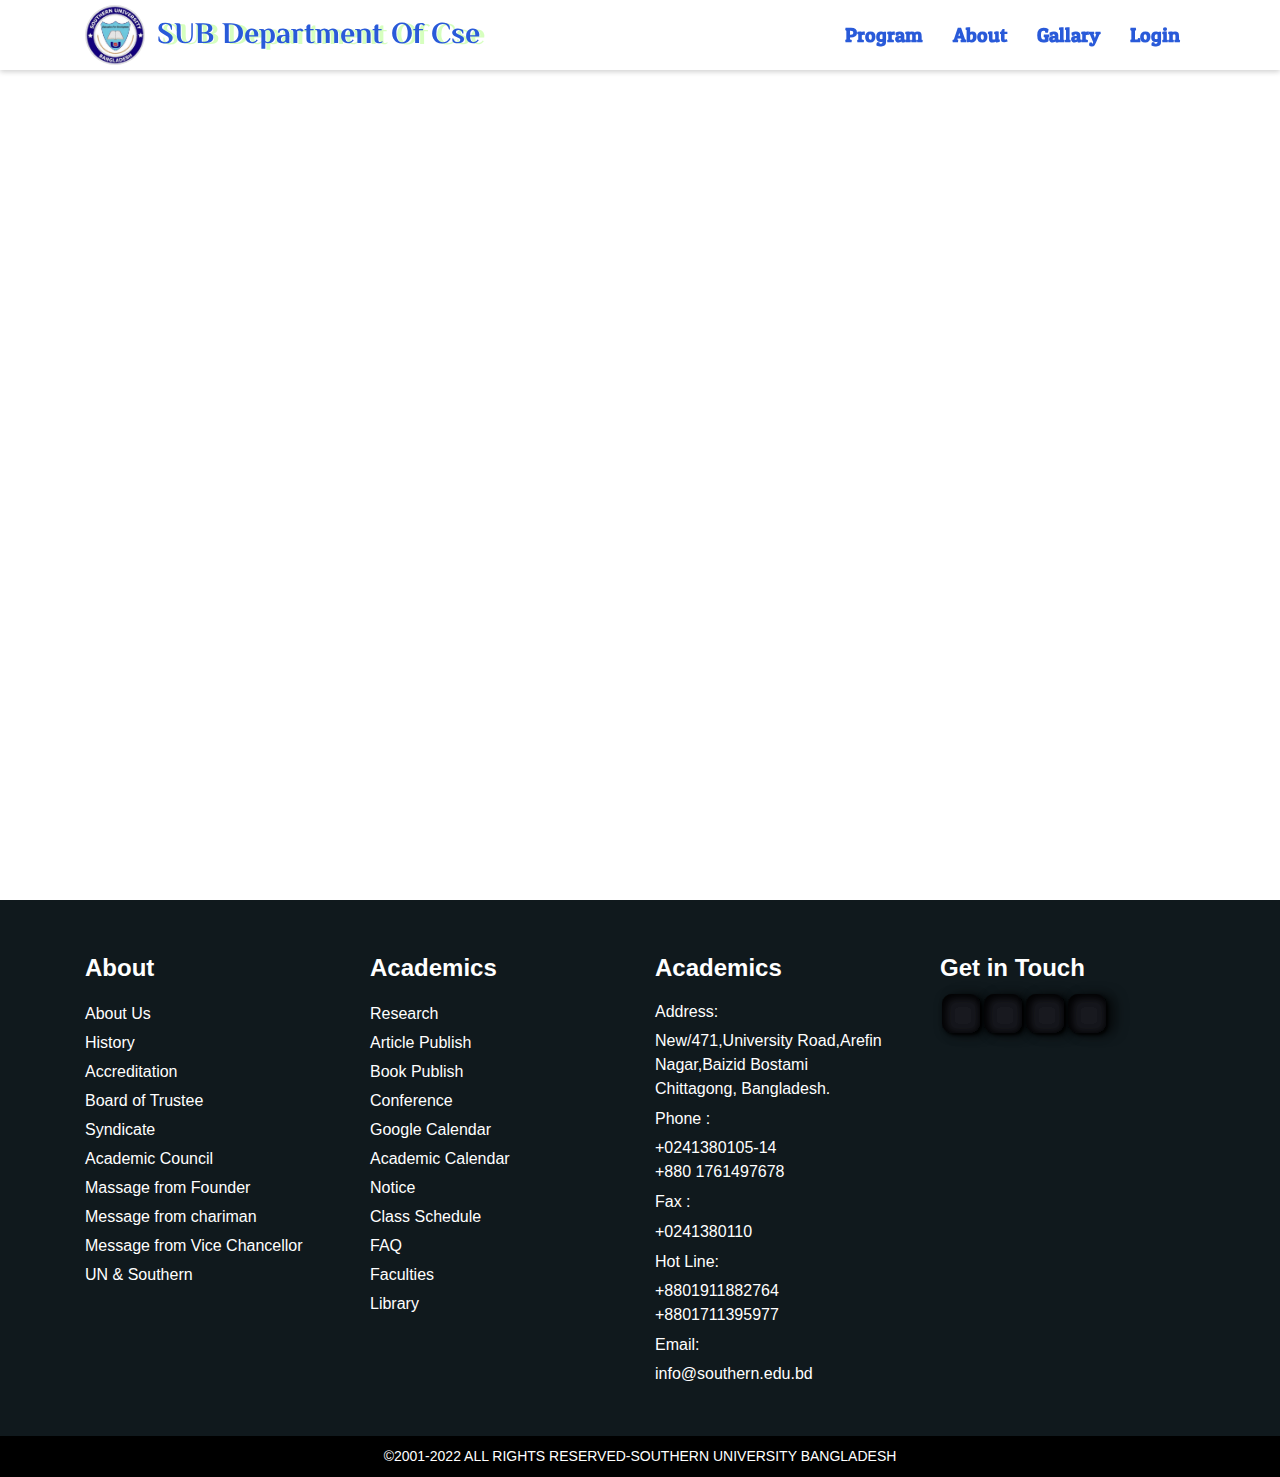
==== about.html @ 6abc4e4c "first commit" ====
<!DOCTYPE html>
<html lang="en">
  <head>
    <meta charset="UTF-8" />
    <meta http-equiv="X-UA-Compatible" content="IE=edge" />
    <meta name="viewport" content="width=device-width, initial-scale=1.0" />
    <link rel="stylesheet" href="./bootstrap-4.6.2-dist/css/bootstrap.min.css" />
    <link rel="stylesheet" href="./Css/style.css" />
    <link
      rel="shortcut icon"
      href="./img/WhatsApp-Image-2022-04-05-at-12.04.49-PM.jpeg"
      type="image/x-icon"
    />
    <link rel="stylesheet" href="./Css/swiper-bundle.min.css" />
    <link rel="stylesheet" href="./slick-1.8.1/slick/slick.css" />
    <link rel="stylesheet" href="./slick-1.8.1/slick/slick-theme.css" />
    <link rel="stylesheet" href="https://cdnjs.cloudflare.com/ajax/libs/font-awesome/4.6.0/css/font-awesome.min.css" integrity="sha512-I8lSB676wT2jGSNnvIhbYGqHMiZOc0+cl18soJSWPvJCkGm8xnTcXZafn2xTf1woMXz1AY3Z1Vd/qAPvjXB4Kw==" crossorigin="anonymous" referrerpolicy="no-referrer" />
   <link rel="stylesheet" href="./Css/aos.css">
    <title>Southern University Bangladesh (CSE)</title>
  </head>
  <body>
    <!-- ---------Start Navbar Component--------- -->

    <div class="navbar-wrapper">
      <div class="container">
        <nav class="navbar navbar-expand-md p-0">
          <a class="navbar-brand" href="index.html">
            <img
              src="./img/WhatsApp-Image-2022-04-05-at-12.04.49-PM.jpeg"
              class="logo"
              alt="logo"
            />
            <span class="logoTxt mt-5">SUB Department Of Cse</span>
          </a>

          <button
            class="navbar-toggler"
            type="button"
            data-toggle="collapse"
            data-target="#navbarSupportedContent"
            aria-controls="navbarSupportedContent"
            aria-expanded="false"
            aria-label="Toggle navigation"
          >
            <span class="navbar-toggler-icon"></span>
          </button>

          <div class="collapse navbar-collapse" id="navbarSupportedContent">
            <ul class="navbar-nav ml-auto navList">
              <li>
                <a href="./Program.html" class="navLinks">Program</a>
              </li>
              <li>
                <a href="about.html" class="navLinks">About</a>
              </li>
              <li>
                <a href="gallary.html" class="navLinks">Gallary</a>
              </li>
              <li>
                <a href="login.html" class="navLinks">Login</a>
              </li>
            
            </ul>
          </div>
        </nav>
      </div>
    </div>

    <!-- ---------End Navbar Component--------- -->


 <!-- ----------start About --------- -->


 <div class="aboutWrapper">

  
 </div>


 <!-- ----------End About --------- -->






     <!-- ---------------- Footer SECTION Start ---------- -->

     <div class="footerWrapper">
        <div class="container">
          <div class="row">
            <div class="col-3">
              <p class="FooterTitle">About</p>
              <div class="footerDescription">
                <a href="#">About Us </a>
  
                <a href="#">History </a>
  
                <a href="#">Accreditation </a>
  
                <a href="#">Board of Trustee </a>
  
                <a href="#">Syndicate </a>
  
                <a href="#"> Academic Council </a>
  
                <a href="#">Massage from Founder </a>
  
                <a href="#"> Message from chariman </a>
  
                <a href="#">Message from Vice Chancellor </a>
  
                <a href="#"> UN & Southern </a>
              </div>
            </div>
            <div class="col-3">
  
              <p class="FooterTitle">Academics</p>
              <div class="footerDescription">
                <a href="#">  Research</a>
  
                <a href="#">Article Publish</a>
  
                <a href="#">Book Publish </a>
  
                <a href="#">Conference </a>
  
                <a href="#">Google Calendar </a>
  
                <a href="#">Academic Calendar </a>
  
                <a href="#"> Notice </a>
  
                <a href="#"> Class Schedule </a>
  
                <a href="#">FAQ </a>
  
                <a href="#">  Faculties </a>
                <a href="#">  Library </a>
              </div>
            </div>
            <div class="col-3">
              <p class="FooterTitle">Academics</p>
              <div class="footerAddress">
                <h6 class="mt-2"> Address:</h6>
                <p  class="p-0 m-0">New/471,University Road,Arefin</p>
                <p class="p-0 m-0">Nagar,Baizid Bostami</p>
                <p class="p-0 m-0">Chittagong, Bangladesh.</p>
  
                <h6 class="mt-2"> Phone :</h6>
                <p class="p-0 m-0">+0241380105-14</p>
                <p class="p-0 m-0">+880 1761497678</p>
                
                <h6 class="mt-2">Fax : </h6>
                <p class="p-0 m-0">+0241380110</p>
  
                <h6 class="mt-2">Hot Line:</h6>
                <p class="p-0 m-0">+8801911882764</p>
                <p class="p-0 m-0"> +8801711395977</p>
  
                <h6 class="mt-2">Email:</h6>
               <p class="p-0 m-0">info@southern.edu.bd</p>
                
  
            </div>
         
          </div>
          <div class="col-3">
  
            <p class="FooterTitle">Get in Touch</p>
  
            <div className="socialLink">
              <a href="#">
             
                <i class="fa fa-facebook-square" id="facebook" aria-hidden="true"></i>
              </a>
              <a href="#">
                
                <i class="fa fa-youtube" id="apple" aria-hidden="true"></i>
              </a>
              <a href="#">
               
                <i class="fa fa-linkedin-square" id="github" aria-hidden="true"></i>
              </a>
              <a href="#">
               
                <i class="fa fa-instagram" id="twitter" aria-hidden="true"></i>
              </a>
            </div>
            <div class="footerAddressMap">
              <iframe src="https://www.google.com/maps/embed?pb=!1m18!1m12!1m3!1d461.1446473408198!2d91.80197487024631!3d22.385431305525525!2m3!1f0!2f0!3f0!3m2!1i1024!2i768!4f13.1!3m3!1m2!1s0x30acd9fa1882e0d5%3A0xe2bdee88569428e1!2sSouthern%20University%20Bangladesh!5e0!3m2!1sen!2sbd!4v1669306407515!5m2!1sen!2sbd" width="100%" height="300" style="border:0;" allowfullscreen="" loading="lazy" referrerpolicy="no-referrer-when-downgrade"></iframe>
              
            </div>
  
          </div>
        </div>
      </div>
      </div>
      <!-- ---------------- Footer SECTION End ---------- -->
  
  
      <!-- ---------------- copyRight SECTION Start ---------- -->
  
      <div class="copyRight">
        <p class="m-0">©2001-2022 ALL RIGHTS RESERVED-SOUTHERN UNIVERSITY BANGLADESH</p>
        </div>
      <!-- ---------------- copyRight SECTION End ---------- -->
      <!-- ---------ALL JS FILE + LIBRARY--------- -->
      <script src="./bootstrap-4.6.2-dist/js/bootstrap.bundle.min.js"></script>
      <script src="./JS/Jquery.js"></script>
      <script src="./JS/jquery.ripples-master/dist/jquery.ripples-min.js"></script>
      <script src="./JS/swiper-bundle.min.js"></script>
      <script src="./slick-1.8.1/slick/slick.min.js"></script>
      <script src="./JS/aos.js"></script>
      
      <script src="./JS/app.js"></script>
    </body>
  </html>
---- Css/style.css ----
/* ------GOOGLE FONT ----- */

@font-face {
    font-family: Courgette;
    src: url("../Font/ElMessiri-VariableFont_wght.ttf");
}
@font-face {
    font-family: PatuaOne;
    src: url("../Font/PatuaOne-Regular.ttf");
}


/* -----MAIN CSS---- */

*{
    margin: 0;
    padding: 0;
    box-sizing: border-box;
}

::-webkit-scrollbar {
    width: 0.8rem;
}

::-webkit-scrollbar-track {
    background-color: rgba(0, 0, 0, 0.548);
}

::-webkit-scrollbar-thumb {
    background-color: #295AD9;
    border-radius: 0.5rem;
    border: 2px solid transparent;
    background-clip: content-box;
    box-shadow: 2px 5px 10px rgb(44, 44, 44);
}


/* -----REUSE ITEM---------- */


.borderBottom {
    display: block;
    background-color: #295AD9;;
    width: 300px;
    height: 4px;
    margin: 0 auto;
    position: relative;
    
  }

  .borderBottom::before{
    content: ".";
    width: 20px !important;
    height: 20px;
    background-color: #295AD9;;
    display: block;
    border-radius: 50%;
    top: -8px;
    left: 0;
    position: absolute;
    
  }

  .borderBottom::after{
    content: ".";
    width: 20px !important;
    height: 20px;
    background-color: #295AD9;;
    display: block;
    border-radius: 50%;
    top: -8px;
    right: 0;
    position: absolute;
    
  }

/* ----------Navbar CSS START ------- */

.navbar-wrapper {
    width: 100%;
    background-color: transparent;
    box-shadow: 0px 2px 5px rgba(0, 0, 0, 0.178);
    position: relative;
    position: fixed;
    z-index: 999;
    
}

.logo {
    width: 60px;
    border-radius: 50%;
}
.logoTxt {
  font-family: Courgette !important;
    font-size: 30px;
    font-weight: bold;
    margin-left: 12px;
    position: absolute;
    top: -35px;
    left: 60px;
    color: #295AD9;
    text-shadow: 5px 1px 0px rgba(94, 255, 0, 0.253);
    font-weight: 700;
    animation: textAnimate 3s linear infinite;
    font-weight: 700 !important;
}

@keyframes textAnimate {
    0% {
      text-shadow: 5px 1px 0px rgba(0, 0, 0, 0.253); 
    }
    30% {
      text-shadow: -5px -5px 5px rgba(0, 0, 0, 0.253); 
    }
    60% {
      text-shadow: 5px 5px 5px rgba(0, 0, 0, 0.253); 
    }
    100% {
      text-shadow: 5px 1px 0px rgba(0, 0, 0, 0.253); 
    }
  }
.navList li a{
      padding: 10px 15px;
      text-decoration: none;
      font-family: PatuaOne;
      font-weight: bold;
      font-size: 20px;
      color: #295AD9;
}


/* ----------Navbar CSS ENd ------- */


/* -----------BANNER CSS START --------- */

.bannerSection {
    width: 100%;
  height: 100vh;
  float: left;
  background:linear-gradient(0deg, rgba(0, 0, 0, 0.111) 0%,rgba(0, 0, 0, 0.193)100%), url("../img/banner_auto_x2.jpg");
  background-size: cover;
  background-position: center;
  position: relative;
 
}

.bannerSection p {
    font-size: 55px;
    color:  #C7C8CC;
    position: absolute;
    top: 40%;
    left: 15%;
    font-family: PatuaOne;
    font-weight: bold;
    position: relative;
    overflow: hidden;
    text-shadow:
    0 1px 0px #000000,
    1px 0 0px #494b4d,
    1px 2px 1px #474e52,
    2px 1px 1px #10191d,
    2px 3px 2px #10415a,
    3px 2px 2px #5dabcd,
    3px 4px 2px #378ab4,
    4px 3px 3px #5dabcd,
    4px 5px 3px #378ab4,
    5px 4px 2px #5dabcd,
    5px 6px 2px #378ab4,
    6px 5px 2px #5dabcd,
    6px 7px 1px #378ab4,
    7px 6px 1px #5dabcd,
    7px 8px 0px #378ab4,
    8px 7px 0px #5dabcd;
    width: 1000px;

}


.bannerSection p::before {
    content: "Knowledge Has A Beginning But No End";
 
    color : #87BD42 !important;
    position: absolute;
    width: 800px;;
    top: 0;
    left: 0;
    border-right: 0.1rem solid #fff;
   animation  : sliderAnimation 5s linear infinite;
    overflow: hidden !important;
  }
  
   @keyframes sliderAnimation {
    0%{
       width: 0px;
       text-shadow:
       0 1px 0px #73b437,
       1px 0 0px #6c25af,
       1px 2px 1px #2f0474,
       2px 1px 1px #5dabcd,
       2px 3px 2px #378ab4,
       3px 2px 2px #5dabcd,
       3px 4px 2px #378ab4,
       4px 3px 3px #5dabcd,
       4px 5px 3px #378ab4,
       5px 4px 2px #5dabcd,
       5px 6px 2px #378ab4,
       6px 5px 2px #5dabcd,
       6px 7px 1px #378ab4,
       7px 6px 1px #5dabcd,
       7px 8px 0px #378ab4,
       8px 7px 0px #5dabcd;
    }
    50%{
      width: 100%;
      text-shadow:
      0 1px 0px #73b437,
      1px 0 0px #6c25af,
      1px 2px 1px #2f0474,
      2px 1px 1px #5dabcd,
      2px 3px 2px #378ab4,
      3px 2px 2px #5dabcd,
      3px 4px 2px #378ab4,
      4px 3px 3px #5dabcd,
      4px 5px 3px #378ab4,
      5px 4px 2px #5dabcd,
      5px 6px 2px #378ab4,
      6px 5px 2px #5dabcd,
      6px 7px 1px #378ab4,
      7px 6px 1px #5dabcd,
      7px 8px 0px #378ab4,
      8px 7px 0px #5dabcd;
    }
    100%{
      width: 0%;
      text-shadow:
      0 1px 0px #73b437,
      1px 0 0px #6c25af,
      1px 2px 1px #2f0474,
      2px 1px 1px #5dabcd,
      2px 3px 2px #378ab4,
      3px 2px 2px #5dabcd,
      3px 4px 2px #378ab4,
      4px 3px 3px #5dabcd,
      4px 5px 3px #378ab4,
      5px 4px 2px #5dabcd,
      5px 6px 2px #378ab4,
      6px 5px 2px #5dabcd,
      6px 7px 1px #378ab4,
      7px 6px 1px #5dabcd,
      7px 8px 0px #378ab4,
      8px 7px 0px #5dabcd;
    }
  } 


  /* -----------BANNER CSS END --------- */


  /* -----------SELECTION CSS START --------- */

  .wrapperSelection {
    /* position: relative; */
    /* background-image: url("./img/featureBg.png"); */
/* 
   background-repeat: no-repeat;
    background-position: center;
    background-size: cover; */
    height: 100%;
    width: 100%;
    background-color: rgb(255, 255, 255) !important;
    

  }
   .postionSelector {
    /* position: absolute;
    top: 570px;
    left: 15%; */
   position: relative;
  
  }
  .postionSelector .top  {
    text-align: center;
    background-color: rgb(36, 10, 54);
    color: #fff;
    width: 180px;
    height: 180px;
    border-radius: 50%;
    font-size: 18px;
    position: relative;
    transition: all 0.5s;
    z-index: 0;
    margin: 20px;
    position : absolute;
    top: -200px;
    
  }
 .top p {
      padding-top: 80px;
      
 }

 .top {
  box-shadow: 2px 5px 10px rgba(0, 0, 0, 0.438);
 }
 .top::before {
    position: absolute;
    content: "";
    background-color: transparent;
    width: 180px;
    height: 180px;
    left: 0;
    border: 10px solid #295AD9;
    border-radius: 50%;
    z-index: 2;
   
}

.top .topImg {
    position: absolute;
    top: 10px;
    left: 9.5px;
    width: 160px;
    height: 160px;
    background-color: #99fafa;
    border: 9px solid white !important;
    border-radius: 50%;
    z-index: 1;
    
    
}
.topImg {
    width: 100%;
 
    transition: all 0.5s;
}

.top:hover > .topImg {
    top : -60%;
    transition: all 0.5s;
}
.topDownText {
    font-weight: bold;
    font-size: 18px;
    text-align: center;
    color: #474e52;
}

.topImg img {
  /* animation: imgAnimate 2s linear infinite; */
  filter: drop-shadow(4px 4px 5px rgba(0, 0, 0, 0.329));
}

@keyframes imgAnimate { 
  0% {
    transform: scale(0.5)
  }
  50% {
    transform: scale(1);
  }
  100% {
    transform: scale(0.5);
  }
}
  /* -----------SELECTION CSS START --------- */

  .wrapper-Facet {
    
    padding-top: 20px;
    background: linear-gradient(0deg, rgba(0, 0, 0, 0.6) 0%, rgba(0, 0, 0, 0.6)), url("../img/area.jpg");
    width: 100%;
    height: auto;
    background-repeat: no-repeat;
    background-size: cover;
    background-position: left;
    padding-bottom: 80px;
    
    
  }

  .wrapper-Facet .facetText {
    font-size: 30px;
    color: #295AD9;
    font-family: PatuaOne;
    font-weight: bold;
    padding-top: 60px;
    color: #fff !important;
  
  }

.NumberText {
    font-size: 40px;
    font-weight: bold;
    color: #295AD9;
    margin: 0px !important;
    color: #fff !important;
}

.NumberTextBorder { 
    background-color:  #295AD9;
    width: 80px ;
    height: 5px ;
    display: block;
    margin: 0 auto ;

}

.descriptionFact {
    font-size: 30px;
    font-weight: bold;
    margin-top: 30px;
    color : #295AD9;
    color: #fff !important;
}

  /* -----------SELECTION CSS END --------- */


    /* -----------FECULTY SELECTION CSS START --------- */
  .FacultyWrapper {
    background-color: #ffffff54;
  }
    .fecultryHeading {
      font-size: 30px;
      color: #295AD9;
      font-family: PatuaOne;
      font-weight: bold;
      padding-top: 60px;
      text-shadow: 0px 5px 10px  rgba(250, 250, 250, 0.192);
      
     
    }

    
    .prfileCardWrapper {
       border-radius: 0px 40px 0px 40px;
       padding: 0px 20px;
       box-shadow: 2px 1px 10px #3a3b3b;
       margin: 70px 0px;
       width: 300px !important;
       font-family: PatuaOne;
       color: #000000;
       box-shadow: 0px 5px 20px  rgb(11, 13, 156);
       margin-bottom: 100px;
       /* From https://css.glass */
background: rgba(255, 255, 255, 0.2);
/* border-radius: 16px; */
box-shadow: 0 10px 10px rgba(10, 10, 10, 0.329);
backdrop-filter: blur(5px);
-webkit-backdrop-filter: blur(5px);
border: 1px solid rgba(255, 255, 255, 0.3);
    }

    .prfileCardWrapper::after {
      background-color: rgba(38, 0, 255, 0.507);
      border-radius: 0px 10px 10px 0px;
      width: 20px;
      height: 30px;
      content: "";
      position: absolute;
      top: 110px;
      right: 0;
      z-index: -1;
      
    }
    .prfileCard {
      background: #295AD9 !important;
      border-radius: 0px 40px 0px 40px;
      width: 100%;
      height: 120px;
      position: relative;
      

    }
  
    .prfileCard img {
      width: 120px;
      height: 120px;
      position: absolute;
      top: -30%;
      left: 30%;
      border: 4px solid #295AD9;
      /* box-shadow: 2px 1px 10px #3a3b3b; */
      border-radius: 50%;
;
    }
 
    .prfileCardDescription p {
      /* text-shadow: 1px 1px 5px rgba(0, 0, 0, 0.322); */
    }
    .prfileCardDescription .Pname {
      padding: 0;
      margin: 0;
      font-size: 20px;
      font-weight: bold;
      text-align: left;
      padding: 0px 10px;
      padding-top: 20px;
    }
    .prfileCardDescription .Pd {
      font-style: italic;
      color: #295AD9;
      font-size: 20px;
      font-weight: bold;
      
    }

    .prfileCardDescription .Pm , .Pnumber{
      
      font-size: 16px;
      font-weight: bold;
      text-align: left;
      padding: 0px 10px
      
    }
      /* -----------FECULTY SELECTION CSS END --------- */


     /* -----------Mission SELECTION CSS Start --------- */
     .missionWrapper {
      background: linear-gradient(0deg, rgba(0,0,0,0.7) 0%, rgba(0,0,0,0.7)), url("../img/missonBg.jpg");
      background-repeat: no-repeat;
      background-position: center;
      background-size: cover;
      position: inherit;
      width: 100%;
      padding: 50px 0px;
      padding-top: 80px;

     }
     .missionContent {
      width: 50%;
      height: 100vh;
      /* overflow: hidden; */
      background-color: transparent;
      border-right: 8px solid #fdfdfd;
      position: relative;
      margin-top: 70px;

     }
     .missionContent .missionContentBefore {
      width: 20px;
      height: 20px;
      background-color: #ffffff;
      border-radius: 50%;
      border: 20px #ffffff;
      position: absolute;
      top: -0.5%;
      left: 98.9%;
      
     }
     
     .missionContentAfter {
      width: 20px;
      height: 20px;
      background-color: #ffffff;
      border-radius: 50%;
      border: 20px #ffffff;
      position: absolute;
      bottom: -0.5%;
      left: 98.9%;
      
     }

     .missionText {
      font-size: 30px;
      font-weight: bold;
      color: #fff;
      font-family: PatuaOne;
     }

     .missionContent .mission1 ,  .missionContent .mission2,.missionContent .mission3 , .missionContent .mission4 ,.missionContent .mission5 , .missionContent .mission6,.missionContent .mission7  {
      background-color: #000000;
      color: #fff;
      padding: 15px 20px;
      font-size: 20px;
      text-align: center;
      width: 400px;
      border-radius: 10px;
      position: absolute;
      top: 30px;
      left : 0;
      
      /* From https://css.glass */
background: rgba(255, 255, 255, 0.2);
border-radius: 16px;
box-shadow: 0 4px 30px rgba(0, 0, 0, 0.1);
backdrop-filter: blur(5px);
-webkit-backdrop-filter: blur(5px);
border: 1px solid rgba(255, 255, 255, 0.3);
     }

     .missionContent .mission1::after, .missionContent .mission2::after,.missionContent .mission3::after,.missionContent .mission4::after,.missionContent .mission5::after,.missionContent .mission6::after,.missionContent .mission7::after {
      content: "";
      position: absolute;
      background-color: white;
      width: 38%;
      height: 5px;
      top: 30px;
      left: 100%;
     }


     .missionContent .mission1::before ,.missionContent .mission2::before,.missionContent .mission3::before,.missionContent .mission4::before,.missionContent .mission5::before,.missionContent .mission6::before,.missionContent .mission7::before {
      content: "";
      position: absolute;
      background-color: white;
      width: 20px;
      height: 20px;
      top: 22px;
      left: 97.5%;
      border-radius: 50%;
     }

     .missionContent .mission2  {
      top: 110px;
      left : 700px !important;
     }

     .missionContent .mission2::after,.missionContent .mission4::after,.missionContent .mission6::after {
      left: -38% !important;
     }

     .missionContent .mission2::before,.missionContent .mission4::before,.missionContent .mission6::before {
      left: -2%!important;

     }

     .missionContent .mission3 {
      top: 200px;
      left : 0 !important;
     }


     .missionContent .mission4 {
      top: 290px;
      left : 700px !important;
     }

     .missionContent .mission5 {
      top: 380px;
      left : 0!important;
     }

     .missionContent .mission6 {
      top: 460px;
      left : 700px !important;
     }

     .missionContent .mission7 {
      top: 550px;
      left : 0!important;
     }
    /* -----------Mission SELECTION CSS END --------- */



  /* -----------EVENT SELECTION CSS START --------- */

  
  .eventWrapper {
    padding: 30px 0px;
    text-align: center;
  }

  .eventContent {
    position: relative;
    box-shadow: 0px 3px 10px rgba(0, 0, 0, 0.295) !important;
    border-radius: 5px;
  }
 
  .eventContent img {
    border-radius: 5px;
    width: 100%;
    height: 300px;

  }
  .eventContent .eventContentTitle ,  .eventContent .eventContentTitle1 , .eventContent .eventContentTitle3, .eventContent .eventContentTitle4 {
    -webkit-clip-path: polygon(100% 0%, 89% 50%, 100% 100%, 0 100%, 0% 50%, 0 0);
    clip-path: polygon(100% 0%, 89% 50%, 100% 100%, 0 100%, 0% 50%, 0 0);
    
    
background-color: #e01818;
width: 250px;
text-align: start;
padding: 5px;
color: white;
position: absolute;
top: 20px;
left: 0;
font-weight: bold;
text-shadow: 5px 5px  10px black !important;

}

.eventContent  .eventContentDescription {
  background: #295AD9;
border-radius: 5px;
box-shadow: 0 4px 30px rgba(0, 0, 0, 0.1);
backdrop-filter: blur(5px);
-webkit-backdrop-filter: blur(5px);
/* border: 1px solid rgba(255, 0, 0, 0.774); */
position: absolute;
bottom: 20px;
left: 0;
margin: 0 20px;
text-align: start;
padding: 10px;
color: white;
cursor: pointer;
box-shadow: 3px 5px 10px black !important;

}

.eventContent .eventContentTitle1 {
  width: 300px;
}

.eventContent .eventContentTitle3 , .eventContent .eventContentTitle4 {
  width: 190px;
}

.eventBtn {
  width: 200px;
  background-color: #e01818;
  color: #fff !important;
  /* font-weight: bold; */
  font-size: 20px;
  font-family: PatuaOne;
  box-shadow: 0px 2px 10px black;
  text-shadow: 5px 5px  10px black !important;
}
      
  /* -----------EVENT SELECTION CSS END --------- */

  /* -----------NEWS SELECTION CSS Start --------- */
 .newsWrapper {
  background-color: #1354582a;
 }

   /* -----------NEWS SELECTION CSS END --------- */

   /* -----------AFFLIATIONS SELECTION CSS Start --------- */

   .affiliate-Wrapper {
    padding-bottom: 50px;
   }
   .affiliateTitle {
    font-size: 30px;
    color: #295AD9;
    font-family: PatuaOne;
    text-align: center;
    margin-top: 50px;
   }

  
   .AFFLIATIONS div {
    margin: 10px 0px;
    
   }

   .AFFLIATIONS div  img {
    border-radius: 16px;
    width: 130px;
    /* height: 100px; */
    border: none;
    outline: none;
    background-color: #e0e5ec;
    box-shadow: -7px -7px 20px 0px #fff9,
    -4px -4px 5px 0px #fff9,
    7px 7px 20px 0px #0002,
    4px 4px 5px 0px #0001,
    inset 0px 0px 0px 0px #fff9,
    inset 0px 0px 0px 0px #0001,
    inset 0px 0px 0px 0px #fff9,
    inset 0px 0px 0px 0px #0001;
   }

   /* -----------AFFLIATIONS SELECTION CSS END --------- */

 /* -----------Footer SELECTION CSS START --------- */

 .footerWrapper {
  background-color: #10191d;
  color: #fff;
  padding: 50px 0px;
 } 

 .FooterTitle {
  font-size: 24px;
  font-weight: bold;
 }

 .footerWrapper .footerDescription a {
  display: block !important;
  color: #fff;
  text-decoration: none;
  margin-top: 5px;
 }



 
#apple,
#twitter,
#github,
#facebook {
  font-size: 1rem;
  background-color: #18191f;
  color: #fff;
  box-shadow: 2px 2px 2px #00000080, 10px 1px 12px #00000080,
    2px 2px 10px #00000080, 2px 2px 3px #00000080, inset 2px 2px 10px #00000080,
    inset 2px 2px 10px #00000080, inset 2px 2px 10px #00000080,
    inset 2px 2px 10px #00000080;
  border-radius: 10px;
  padding: 11px 19px;
  margin: 20px 2px;
  animation: animate 2s linear infinite;
  text-shadow: 0 0 50px #0072ff, 0 0 100px #0072ff, 0 0 150px #0072ff,
    0 0 200px #0072ff;
}
#twitter {
  animation-delay: 0.3s;
}
#facebook {
  animation-delay: 0.7s;
}
#github {
  animation-delay: 0.1s;
}

@keyframes animate {
  from {
    filter: hue-rotate(0deg);
  }
  to {
    filter: hue-rotate(360deg);
  }
}

/* -----------Footer SELECTION CSS END --------- */


/* -----------CopyRight SELECTION CSS Start --------- */

.copyRight {
  background-color: #000000;
  color: #ffffff;
  text-align: center;
  padding: 10px;
  font-size: 14px;
}
/* -----------CopyRight SELECTION CSS End --------- */



.courseWrapper {
  padding-top: 150px !important;
}




/* -------------Login CSS Start ------ */

.loginWrapper {
  width: 100%;
  height: 100vh;
  background: linear-gradient(0deg,rgba(0,0,0,0.5) 0%, rgba(0,0,0,0.5)), url("../img//WhatsApp-Image-2022-04-05-at-12.04.49-PM.jpeg");
  background-repeat: no-repeat;
  background-position: center center;
  padding-top: 180px

}
.contentWrapper {
  /* From https://css.glass */
background: rgba(255, 255, 255, 0.2);
border-radius: 5px;
box-shadow: 0 4px 30px rgba(0, 0, 0, 0.1);
backdrop-filter: blur(5px);
-webkit-backdrop-filter: blur(5px);
border: 1px solid rgba(255, 255, 255, 0.3);
padding: 50px 20px;
}

.contentWrapper label {
  font-size: 20px;
  color: #fff;

}

.contentWrapper  button {
  margin-top: 20px;
  text-align: center;
  margin-left: 120px;
}



/* ----------Start About Css-------- */

.aboutWrapper {
  width: 100%;
  height: 100vh;
}

/* ----------End About Css-------- */


/* ----------Start Gallay Css-------- */

.gallaryWrapper {
  width: 100%;
  height: 100vh;
}

/* ----------End Gallary Css-------- */
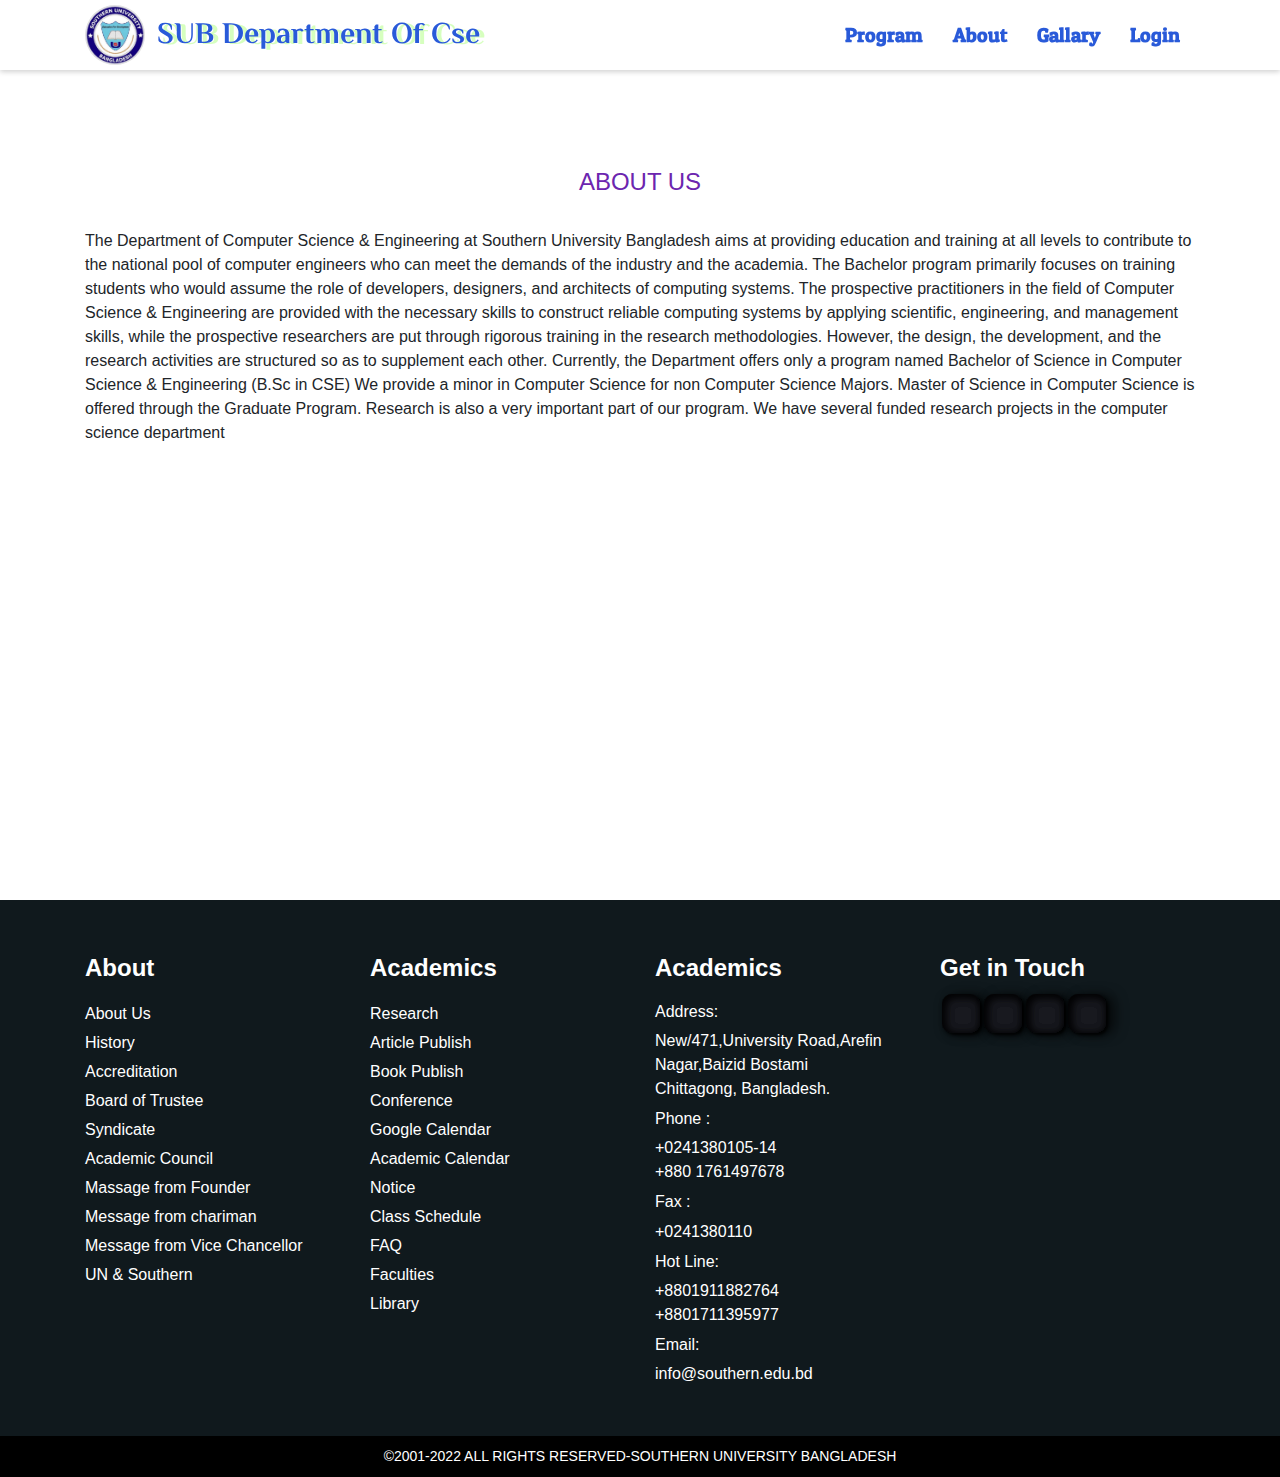
==== commit 0c7fdc23: "add gallary" ====
--- a/about.html
+++ b/about.html
@@ -72,9 +72,24 @@
  <!-- ----------start About --------- -->
 
 
- <div class="aboutWrapper">
-
-  
+ <div class="aboutWrapper py-5">
+
+  <div class="container pt-5">
+    <div class="row pt-5">
+    
+      
+      <div class="col-lg-12">
+         <div class="text-center py-4">
+          <h4 class="text-center" style="color: #6c25af;" > ABOUT US</h4>
+         </div>
+        The Department of Computer Science & Engineering at Southern University Bangladesh aims at providing education and training at all levels to contribute to the national pool of computer engineers who can meet the demands of the industry and the academia. The Bachelor program primarily focuses on training students who would assume the role of developers, designers, and architects of computing systems. The prospective practitioners in the field of Computer Science & Engineering are provided with the necessary skills to construct reliable computing systems by applying scientific, engineering, and management skills, while the prospective researchers are put through rigorous training in the research methodologies. However, the design, the development, and the research activities are structured so as to supplement each other. Currently, the Department offers only a program named Bachelor of Science in Computer Science & Engineering (B.Sc in CSE)
+
+        We provide a minor in Computer Science for non Computer Science Majors. Master of Science in Computer Science is offered through the Graduate Program. Research is also a very important part of our program. We have several funded research projects in the computer science department
+
+      </div>
+
+    </div>
+  </div>
  </div>
 
 
--- a/Css/style.css
+++ b/Css/style.css
@@ -16,6 +16,7 @@
     margin: 0;
     padding: 0;
     box-sizing: border-box;
+    scroll-behavior: smooth;
 }
 
 ::-webkit-scrollbar {
@@ -362,6 +363,8 @@
     transform: scale(0.5);
   }
 }
+
+
   /* -----------SELECTION CSS START --------- */
 
   .wrapper-Facet {
@@ -911,7 +914,156 @@
 
 .gallaryWrapper {
   width: 100%;
-  height: 100vh;
-}
+  
+}
+
+
+
+.hello {
+  opacity: 1 !important;
+}
+.full {
+  position: fixed;
+  left: 0;
+  top: 0;
+  width: 100%;
+  height: 100%;
+  z-index: 1;
+}
+.full .content {
+  background-color: rgba(0,0,0,0.75) !important;
+  height: 100%;
+  width: 100%;
+  display: grid;
+}
+.full .content img {
+  left: 50%;
+  transform: translate3d(0, 0, 0);
+  animation: zoomin 1s ease;
+  max-width: 60%;
+  max-height: 60%;
+  margin: auto;
+}
+.byebye {
+  opacity: 0;
+}
+.byebye:hover {
+  transform: scale(0.2) !important;
+}
+.gallery {
+  display: grid;
+  grid-column-gap: 8px;
+  grid-row-gap: 8px;
+  grid-template-columns: repeat(auto-fill, minmax(250px, 1fr));
+  grid-auto-rows: 8px;
+}
+.gallery img {
+  max-width: 100%;
+  border-radius: 8px;
+  box-shadow: 0 0 16px #333;
+  transition: all 1.5s ease;
+}
+.gallery img:hover {
+  box-shadow: 0 0 32px #333;
+}
+.gallery .content {
+  padding: 4px;
+}
+.gallery .gallery-item {
+  transition: grid-row-start 300ms linear;
+  transition: transform 300ms ease;
+  transition: all 0.5s ease;
+  cursor: pointer;
+}
+.gallery .gallery-item:hover {
+  transform: scale(1.025);
+}
+@media (max-width: 600px) {
+  .gallery {
+    grid-template-columns: repeat(auto-fill, minmax(30%, 1fr));
+  }
+}
+@media (max-width: 400px) {
+  .gallery {
+    grid-template-columns: repeat(auto-fill, minmax(50%, 1fr));
+  }
+}
+@-moz-keyframes zoomin {
+  0% {
+    max-width: 50%;
+    transform: rotate(-30deg);
+    filter: blur(4px);
+  }
+  30% {
+    filter: blur(4px);
+    transform: rotate(-80deg);
+  }
+  70% {
+    max-width: 50%;
+    transform: rotate(45deg);
+  }
+  100% {
+    max-width: 100%;
+    transform: rotate(0deg);
+  }
+}
+@-webkit-keyframes zoomin {
+  0% {
+    max-width: 50%;
+    transform: rotate(-30deg);
+    filter: blur(4px);
+  }
+  30% {
+    filter: blur(4px);
+    transform: rotate(-80deg);
+  }
+  70% {
+    max-width: 50%;
+    transform: rotate(45deg);
+  }
+  100% {
+    max-width: 100%;
+    transform: rotate(0deg);
+  }
+}
+@-o-keyframes zoomin {
+  0% {
+    max-width: 50%;
+    transform: rotate(-30deg);
+    filter: blur(4px);
+  }
+  30% {
+    filter: blur(4px);
+    transform: rotate(-80deg);
+  }
+  70% {
+    max-width: 50%;
+    transform: rotate(45deg);
+  }
+  100% {
+    max-width: 100%;
+    transform: rotate(0deg);
+  }
+}
+@keyframes zoomin {
+  0% {
+    max-width: 50%;
+    transform: rotate(-30deg);
+    filter: blur(4px);
+  }
+  30% {
+    filter: blur(4px);
+    transform: rotate(-80deg);
+  }
+  70% {
+    max-width: 50%;
+    transform: rotate(45deg);
+  }
+  100% {
+    max-width: 100%;
+    transform: rotate(0deg);
+  }
+}
+
 
 /* ----------End Gallary Css-------- */